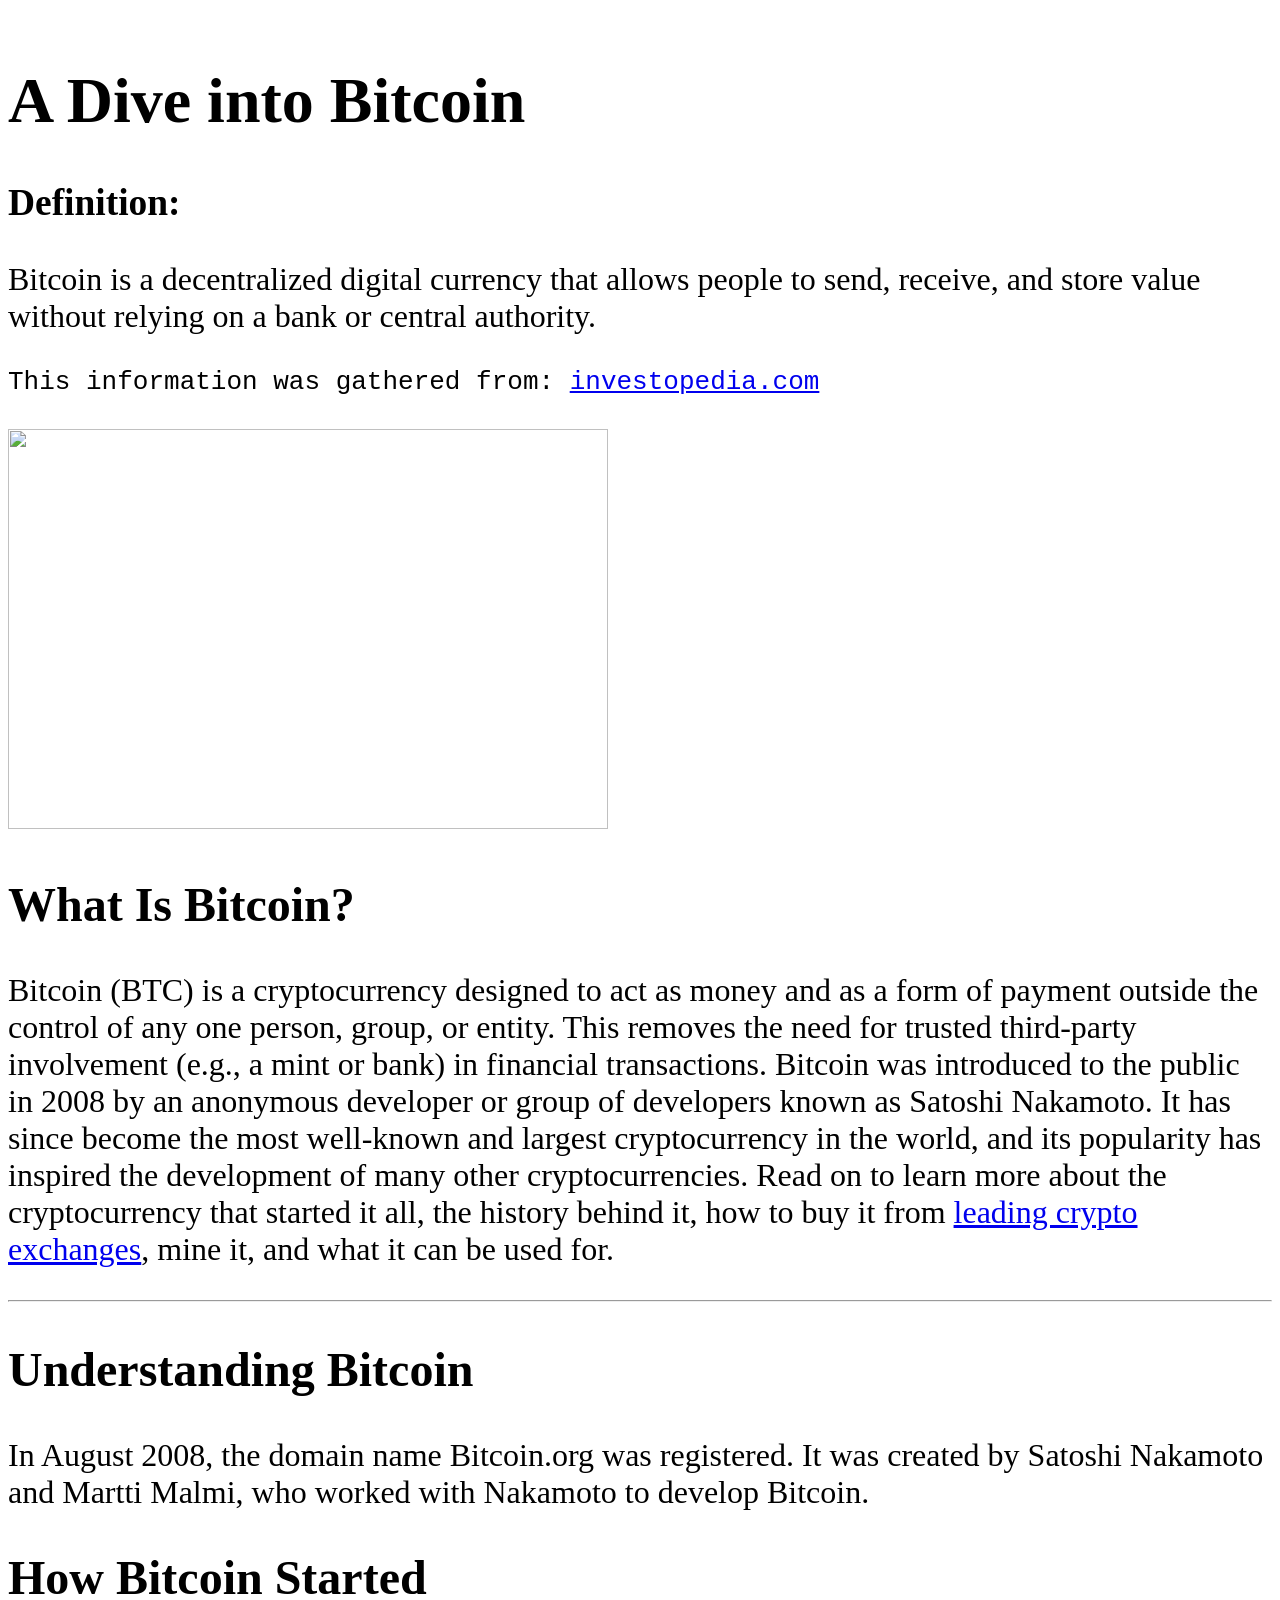
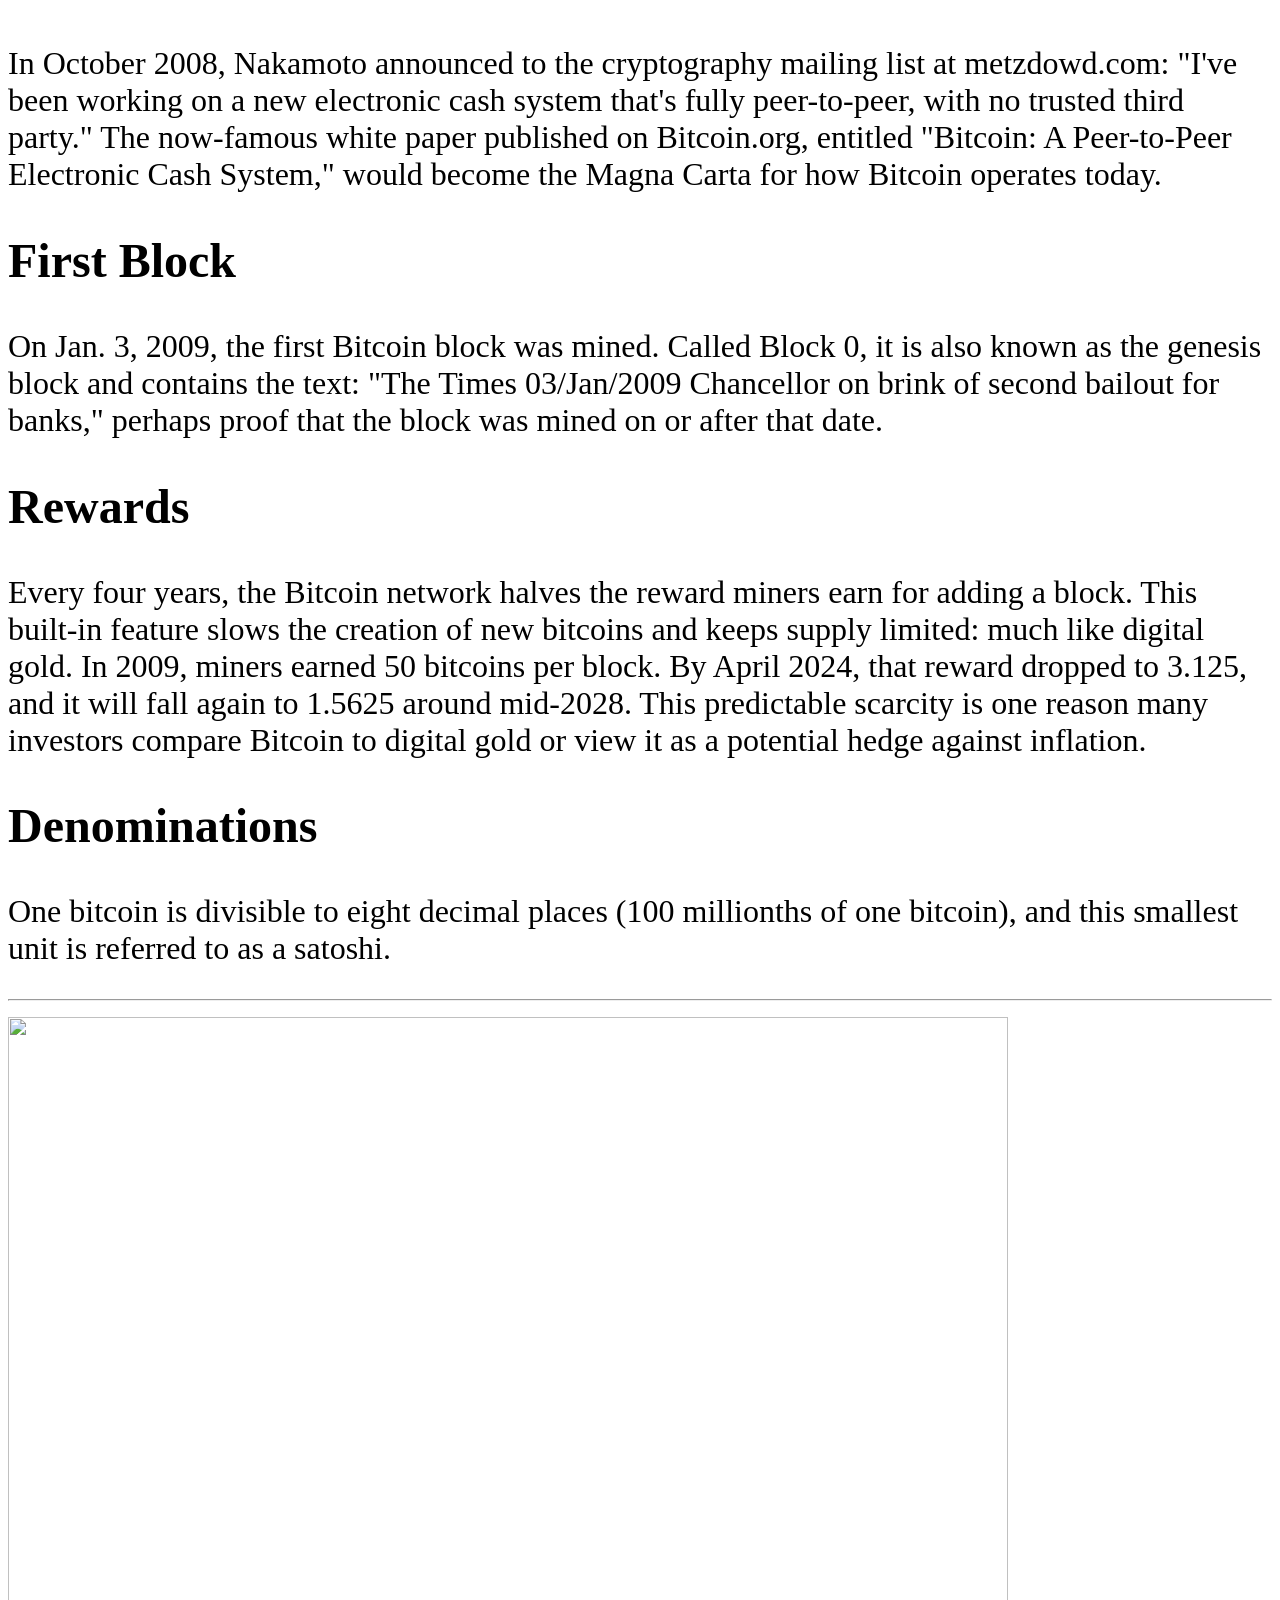
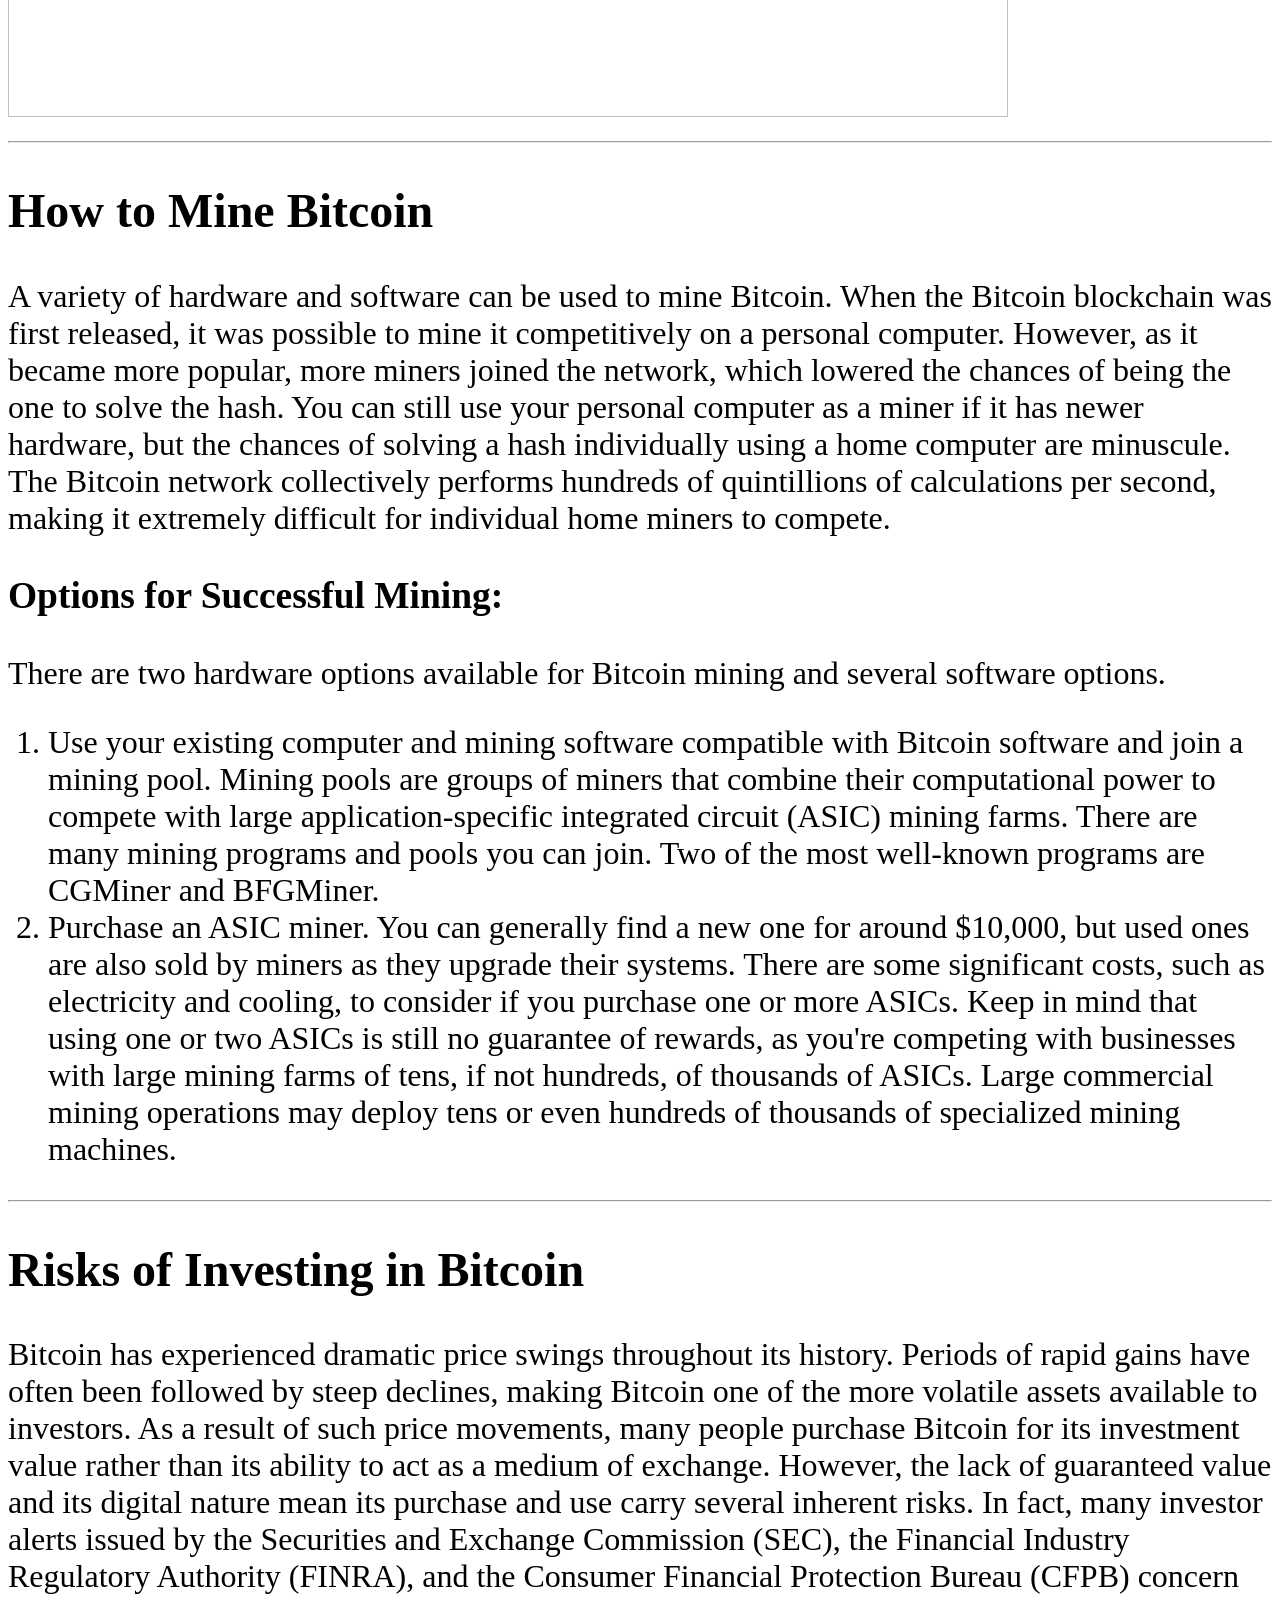
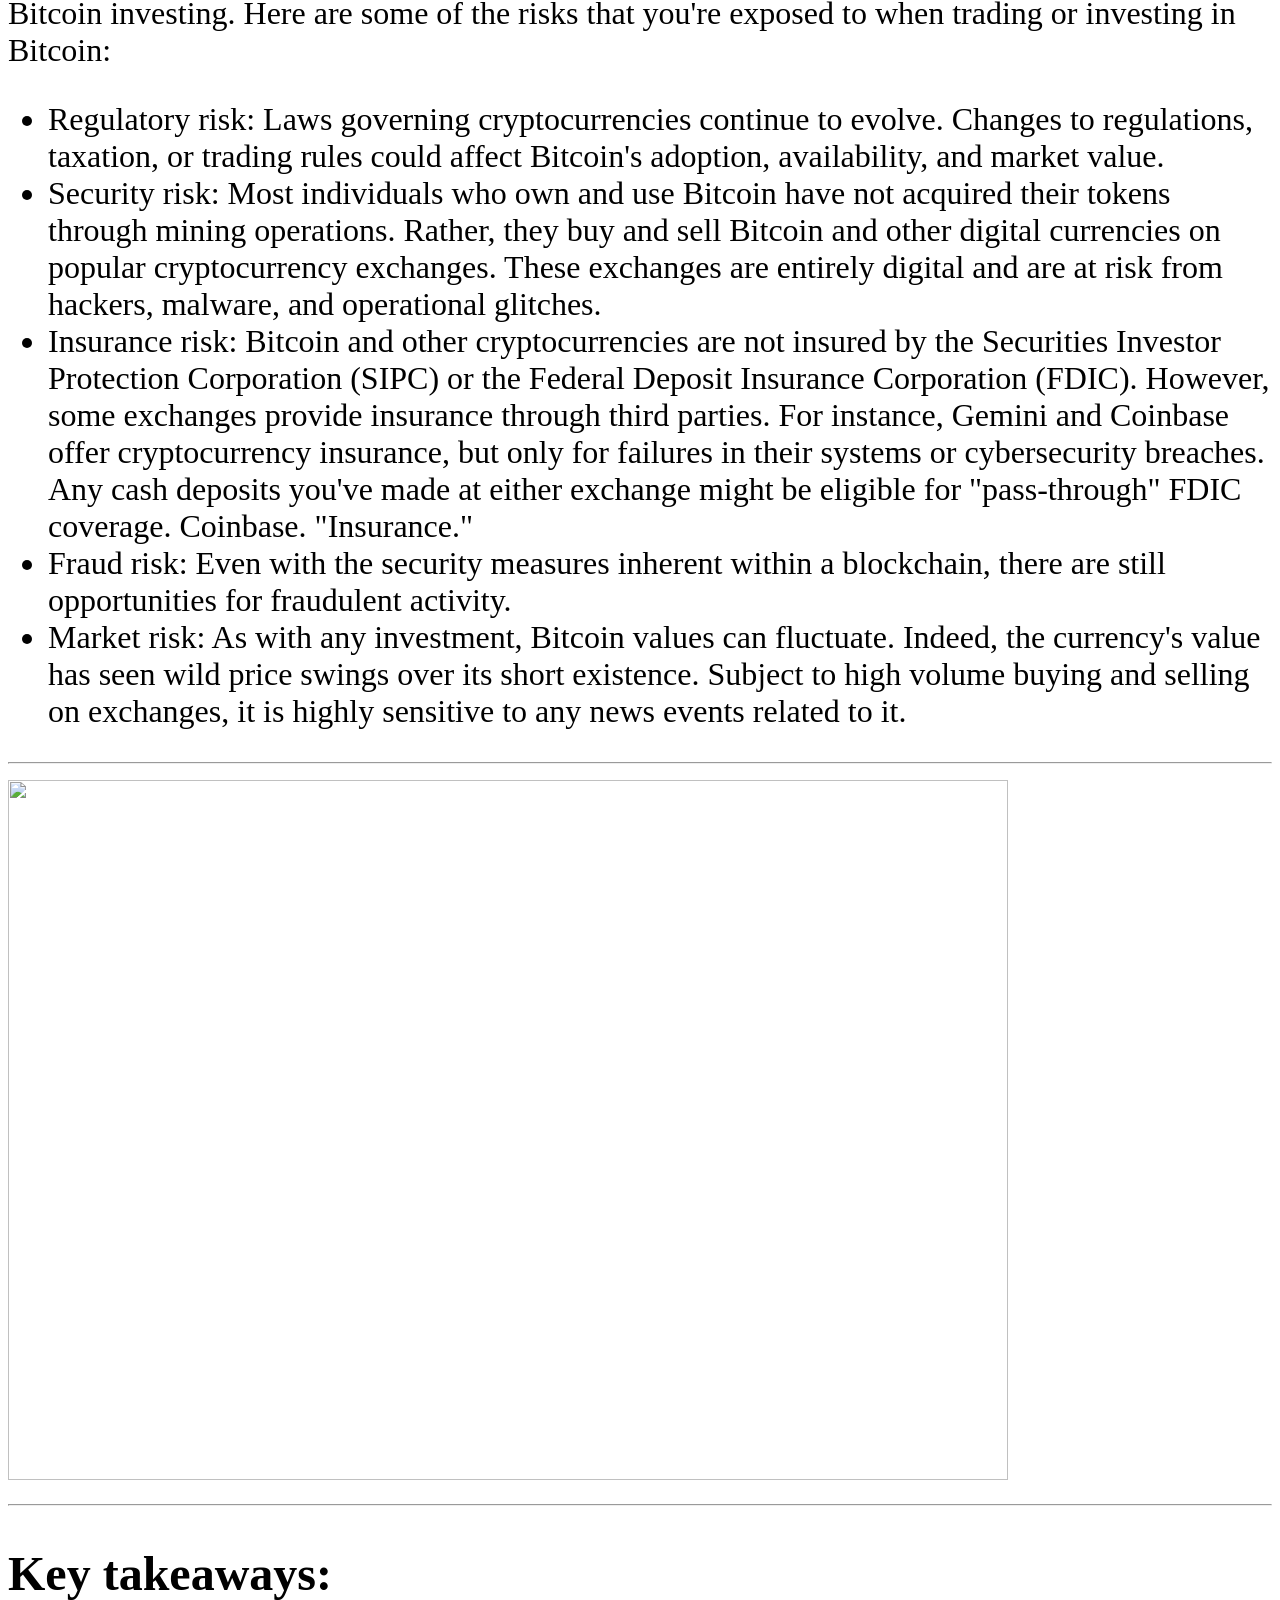
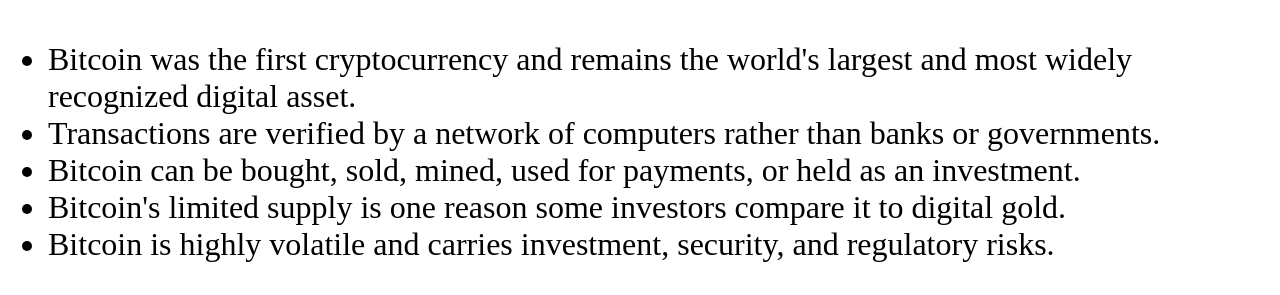
==== index.html @ ffb39b2d "html website" ====
<!DOCTYPE html>

<html>

    <h1 style="font-size:200%;"></h1>
    <h2 style="font-size:200%;"></h2>
    <h3 style="font-size:200%;"></h3>
    <p style="font-size:200%;"></p>
    <body style="font-size:200%;"></body>

    <head>
        <title>A Dive into Bitcoin</title>
    </head>

    <h1>A Dive into Bitcoin</h1>

    <body>
    <div>
        <h3>Definition:</h3>
        <p>Bitcoin is a decentralized digital currency that allows people to send, receive, and 
            store value without relying on a bank or central authority.</p>
    <p><pre>This information was gathered from: <a href="https://www.investopedia.com/terms/b/bitcoin.asp">investopedia.com</a></pre></p>
    
    <img src="https://tse1.mm.bing.net/th/id/OIP.dhjjR8j5XHxLIoxCycB4iAHaE8?r=0&rs=1&pid=ImgDetMain&o=7&rm=3" width="600" height="400">
        </div>
    
    

    <h2>What Is Bitcoin?</h2>
    <p>Bitcoin (BTC) is a cryptocurrency designed to act as money and as a form of payment outside the control of any one person, group, or entity. This removes the need for trusted third-party involvement (e.g., a mint or bank) in financial transactions.
        Bitcoin was introduced to the public in 2008 by an anonymous developer or group of developers known as Satoshi Nakamoto. It has since become the most well-known and largest cryptocurrency in the world, and its popularity has inspired the development of many other cryptocurrencies.
    Read on to learn more about the cryptocurrency that started it all, the history behind it, how to buy it from <a href="https://www.investopedia.com/best-crypto-exchanges-5071855">leading crypto exchanges</a>, mine it, and what it can be used for.</p>
    
    <hr>
    <div>
    <h2>Understanding Bitcoin</h2>
    <p>In August 2008, the domain name Bitcoin.org was registered. It was created by Satoshi Nakamoto and Martti Malmi, who
        worked with Nakamoto to develop Bitcoin.</p>
    

    <h2>How Bitcoin Started</h2>
    <p>In October 2008, Nakamoto announced to the cryptography mailing list at metzdowd.com: "I've been working on a new
        electronic cash system that's fully peer-to-peer, with no trusted third party." The now-famous white paper published on
        Bitcoin.org, entitled "Bitcoin: A Peer-to-Peer Electronic Cash System," would become the Magna Carta for how Bitcoin
        operates today.</p>

    <h2>First Block</h2>
    <p>On Jan. 3, 2009, the first Bitcoin block was mined. Called Block 0, it is also known as the genesis block and contains
        the text: "The Times 03/Jan/2009 Chancellor on brink of second bailout for banks," perhaps proof that the block was
        mined on or after that date.</p>

    <h2>Rewards</h2>
    <p>Every four years, the Bitcoin network halves the reward miners earn for adding a block.
        This built-in feature slows the creation of new bitcoins and keeps supply limited: much like digital gold. In 2009,
        miners earned 50 bitcoins per block. By April 2024, that reward dropped to 3.125, and it will fall again to 1.5625
        around mid-2028.
    
        This predictable scarcity is one reason many investors compare Bitcoin to digital gold or view it as a potential hedge
        against inflation.</p>

    <h2>Denominations</h2>
    <p>One bitcoin is divisible to eight decimal places (100 millionths of one bitcoin), and this smallest unit is referred to
        as a satoshi.</p>
    </div>
    <hr>
    
    <img src="https://tse2.mm.bing.net/th/id/OIP.7dMPpOrfUlPJ50NBTKxkZgHaE7?r=0&rs=1&pid=ImgDetMain&o=7&rm=3" width="1000" height="700">
    
    <hr>
    <h2>How to Mine Bitcoin</h2>
    <p>A variety of hardware and software can be used to mine Bitcoin. When the Bitcoin blockchain was first released, it was possible to mine it competitively on a personal computer. However, as it became more popular, more miners joined the network, which lowered the chances of being the one to solve the hash.
        You can still use your personal computer as a miner if it has newer hardware, but the chances of solving a hash individually using a home computer are minuscule. The Bitcoin network collectively performs hundreds of quintillions of calculations per second, making it extremely difficult for individual home miners to compete.</p>
    
        <h3>Options for Successful Mining:</h3>
        <p>There are two hardware options available for Bitcoin mining and several software options.</p>
    
    <ol>
        <li>Use your existing computer and mining software compatible with Bitcoin software and join a mining pool. Mining pools are groups of miners that combine their computational power to compete with large application-specific integrated circuit (ASIC) mining farms. There are many mining programs and pools you can join. Two of the most well-known programs are CGMiner and BFGMiner.</li>
        <li>Purchase an ASIC miner. You can generally find a new one for around $10,000, but used ones are also sold by miners as they upgrade their systems. There are some significant costs, such as electricity and cooling, to consider if you purchase one or more ASICs. Keep in mind that using one or two ASICs is still no guarantee of rewards, as you're competing with businesses with large mining farms of tens, if not hundreds, of thousands of ASICs. Large commercial mining operations may deploy tens or even hundreds of thousands of specialized mining machines.</li>
    </ol>

    <hr>
    <h2>Risks of Investing in Bitcoin</h2>
    <p>Bitcoin has experienced dramatic price swings throughout its history. Periods of rapid gains have often been followed by steep declines, making Bitcoin one of the more volatile assets available to investors.
        As a result of such price movements, many people purchase Bitcoin for its investment value rather than its ability to act as a medium of exchange. However, the lack of guaranteed value and its digital nature mean its purchase and use carry several inherent risks.
        In fact, many investor alerts issued by the Securities and Exchange Commission (SEC), the Financial Industry Regulatory Authority (FINRA), and the Consumer Financial Protection Bureau (CFPB) concern Bitcoin investing.
        Here are some of the risks that you're exposed to when trading or investing in Bitcoin:</p>
    <ul>
        <li>Regulatory risk: Laws governing cryptocurrencies continue to evolve. Changes to regulations, taxation, or trading rules could affect Bitcoin's adoption, availability, and market value.</li>
        <li>Security risk: Most individuals who own and use Bitcoin have not acquired their tokens through mining operations. Rather, they buy and sell Bitcoin and other digital currencies on popular cryptocurrency exchanges. These exchanges are entirely digital and are at risk from hackers, malware, and operational glitches.</li>
        <li>Insurance risk: Bitcoin and other cryptocurrencies are not insured by the Securities Investor Protection Corporation (SIPC) or the Federal Deposit Insurance Corporation (FDIC). However, some exchanges provide insurance through third parties. For instance, Gemini and Coinbase offer cryptocurrency insurance, but only for failures in their systems or cybersecurity breaches. Any cash deposits you've made at either exchange might be eligible for "pass-through" FDIC coverage. Coinbase. "Insurance."</li>
        <li>Fraud risk: Even with the security measures inherent within a blockchain, there are still opportunities for fraudulent activity.</li>
        <li>Market risk: As with any investment, Bitcoin values can fluctuate. Indeed, the currency's value has seen wild price swings over its short existence. Subject to high volume buying and selling on exchanges, it is highly sensitive to any news events related to it.</li>
    </ul>


    <hr>
    <div>

    <img src="https://tse2.mm.bing.net/th/id/OIP.-ycN6As9jWG7gbck_MsJxQHaEK?r=0&rs=1&pid=ImgDetMain&o=7&rm=3" width="1000" height="700">

    <hr>    
    <h2>Key takeaways:</h2>
    <ul>
  <li>Bitcoin was the first cryptocurrency and remains the world's largest and most widely recognized digital asset.</li>
  <li>Transactions are verified by a network of computers rather than banks or governments.</li>
  <li>Bitcoin can be bought, sold, mined, used for payments, or held as an investment.</li>
  <li>Bitcoin's limited supply is one reason some investors compare it to digital gold.</li>
  <li>Bitcoin is highly volatile and carries investment, security, and regulatory risks.</li>
    </ul>
    </div>
    </body>
    

</html>
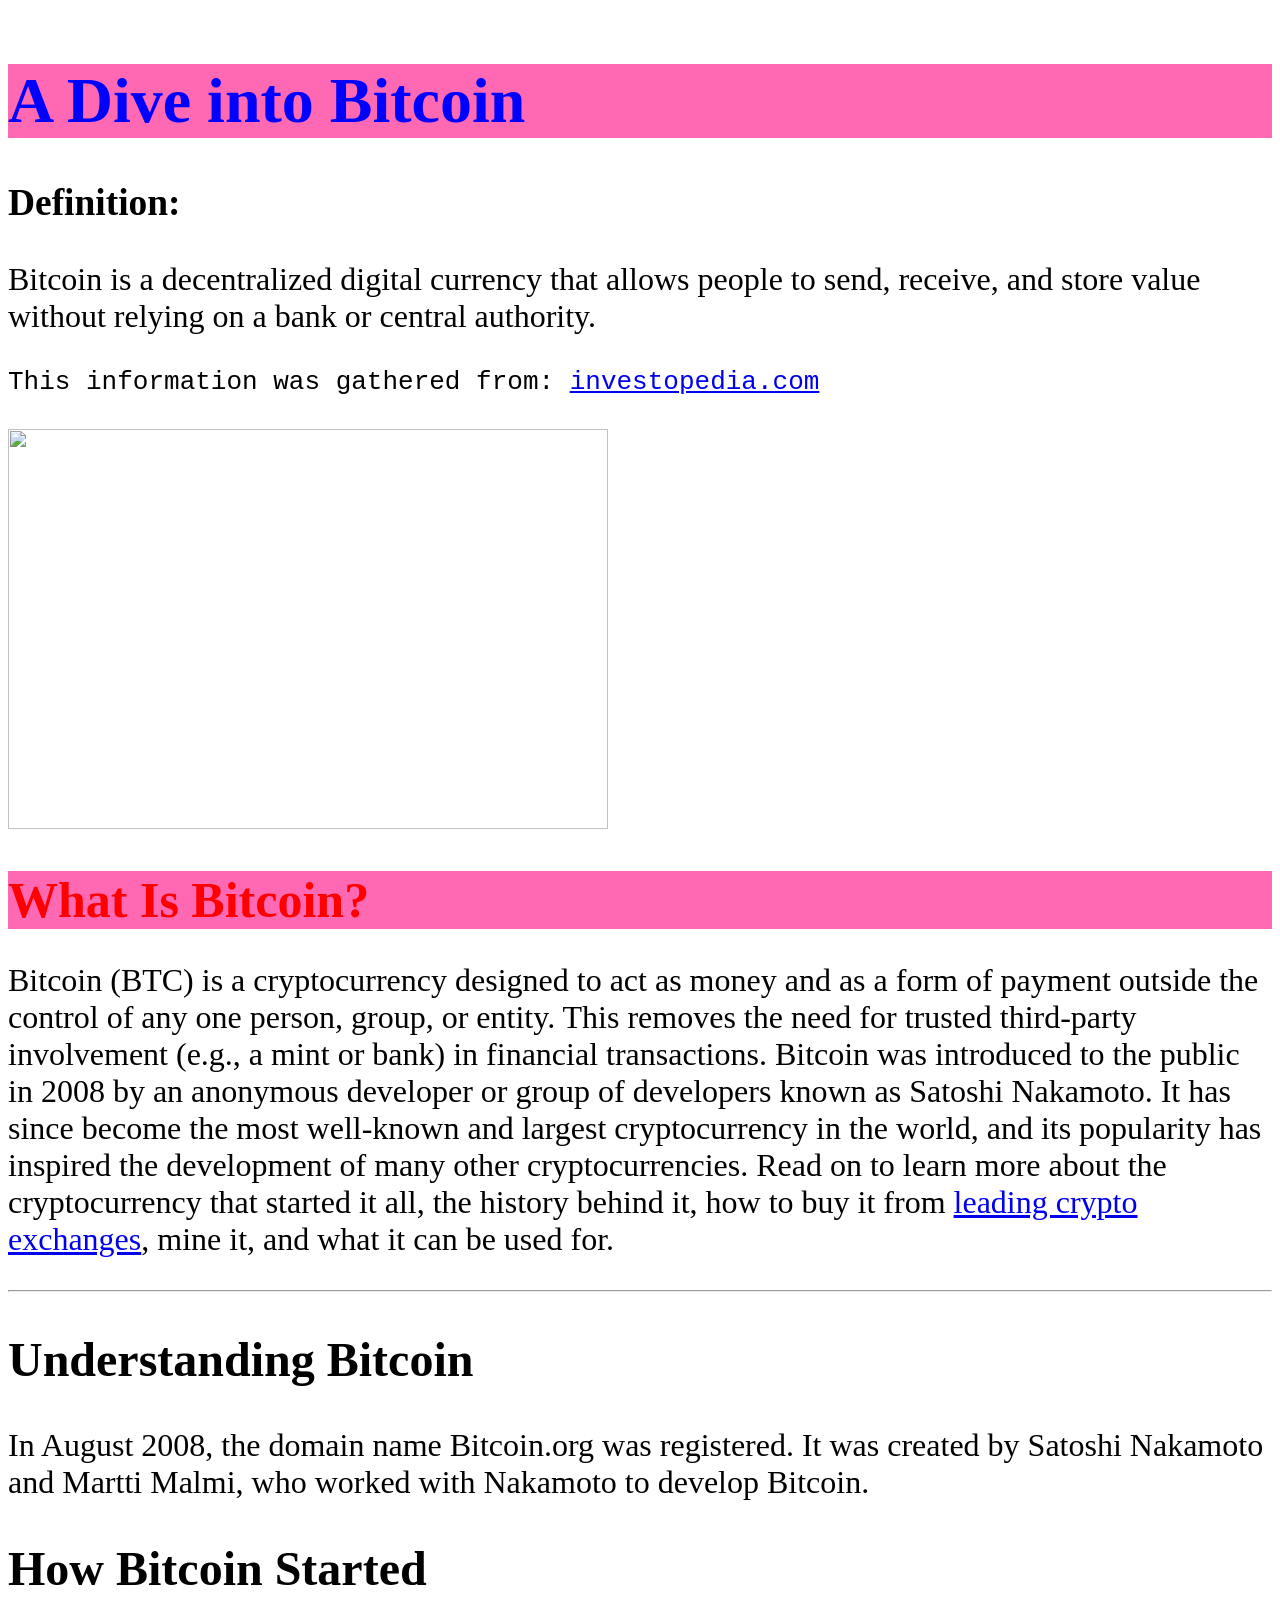
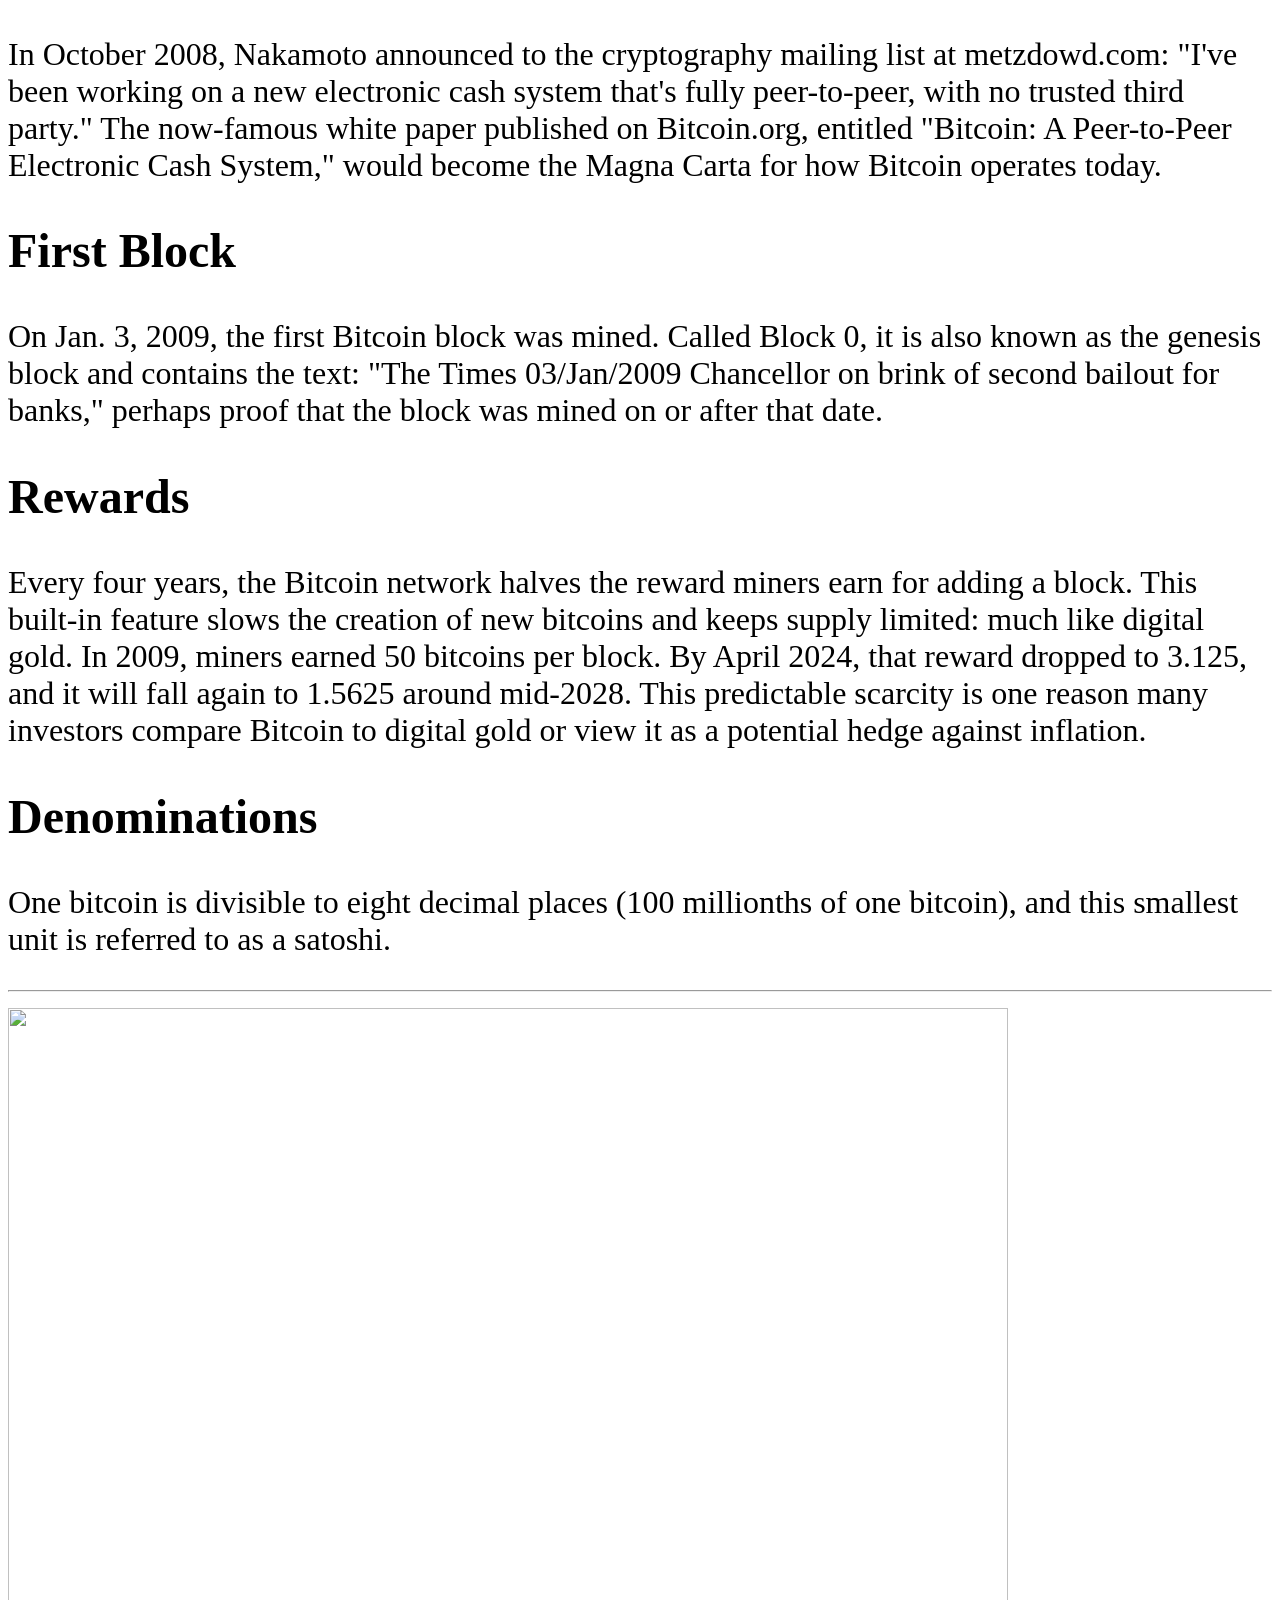
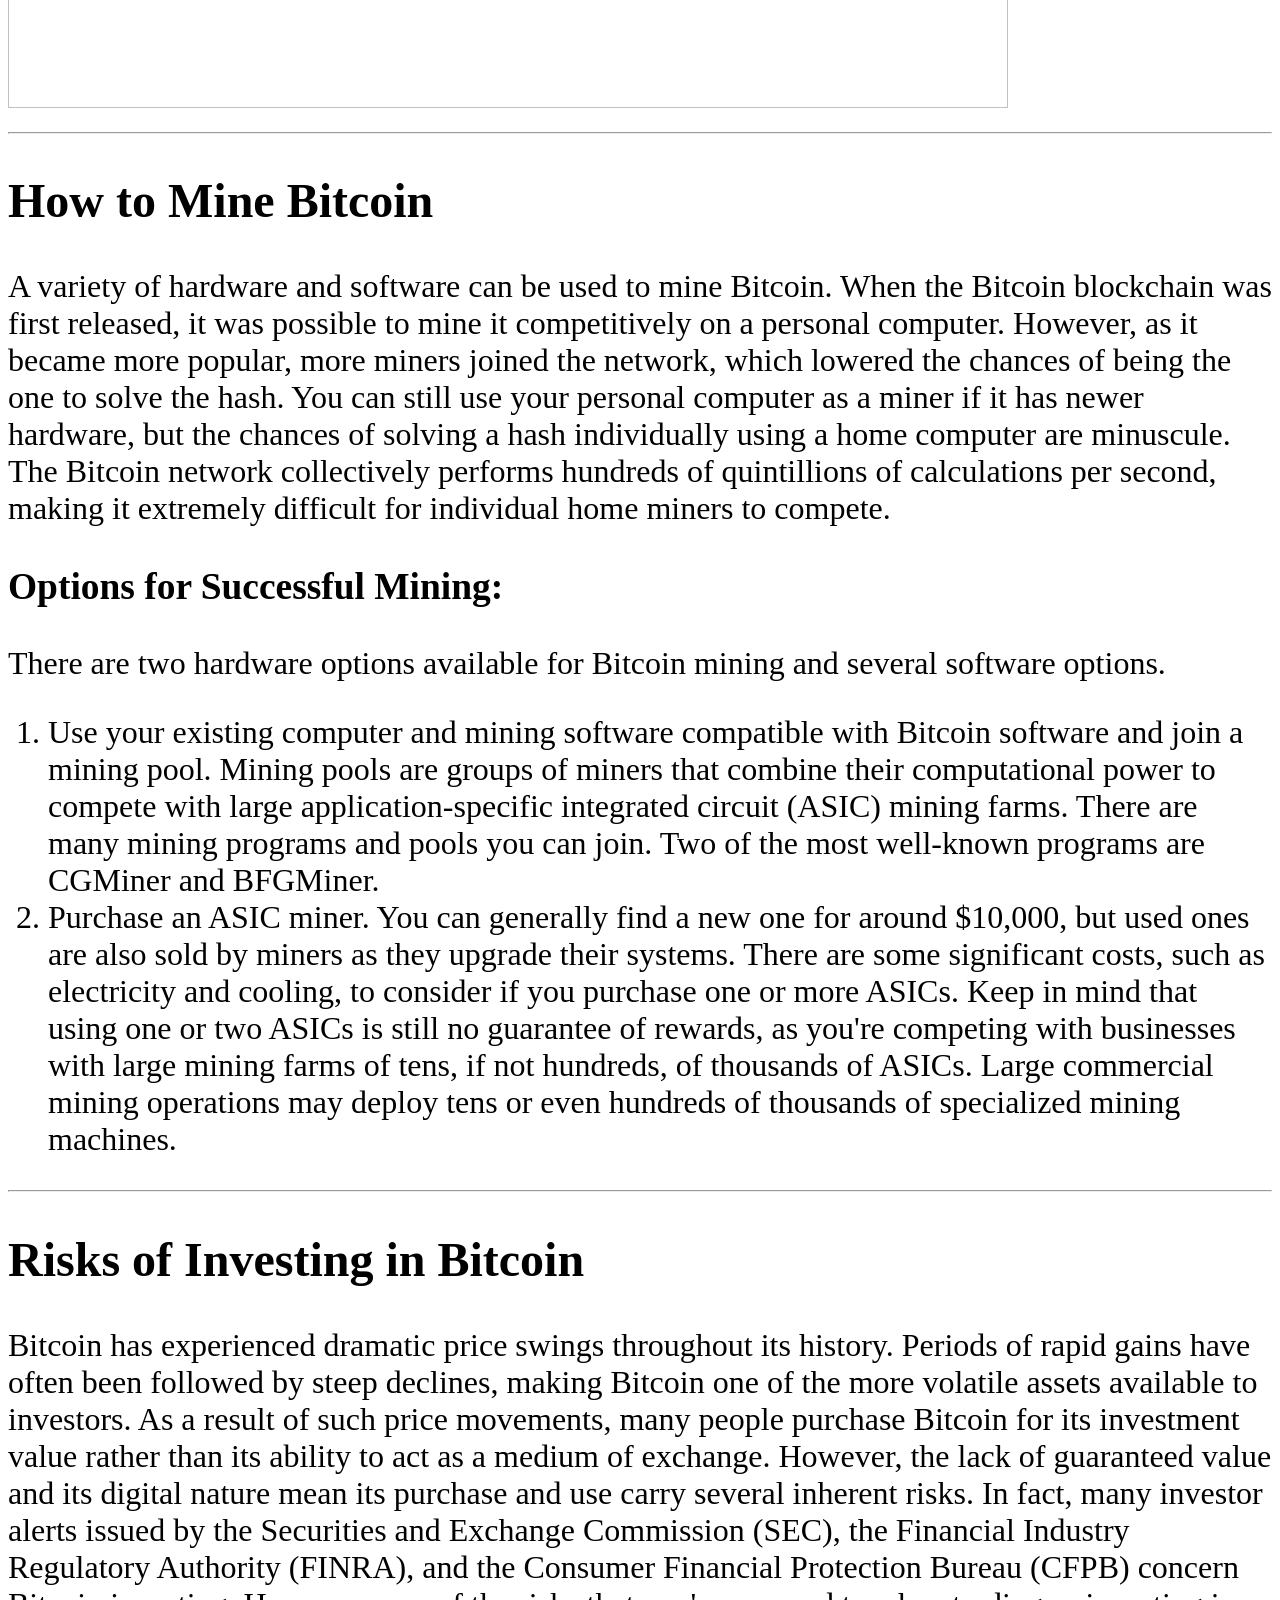
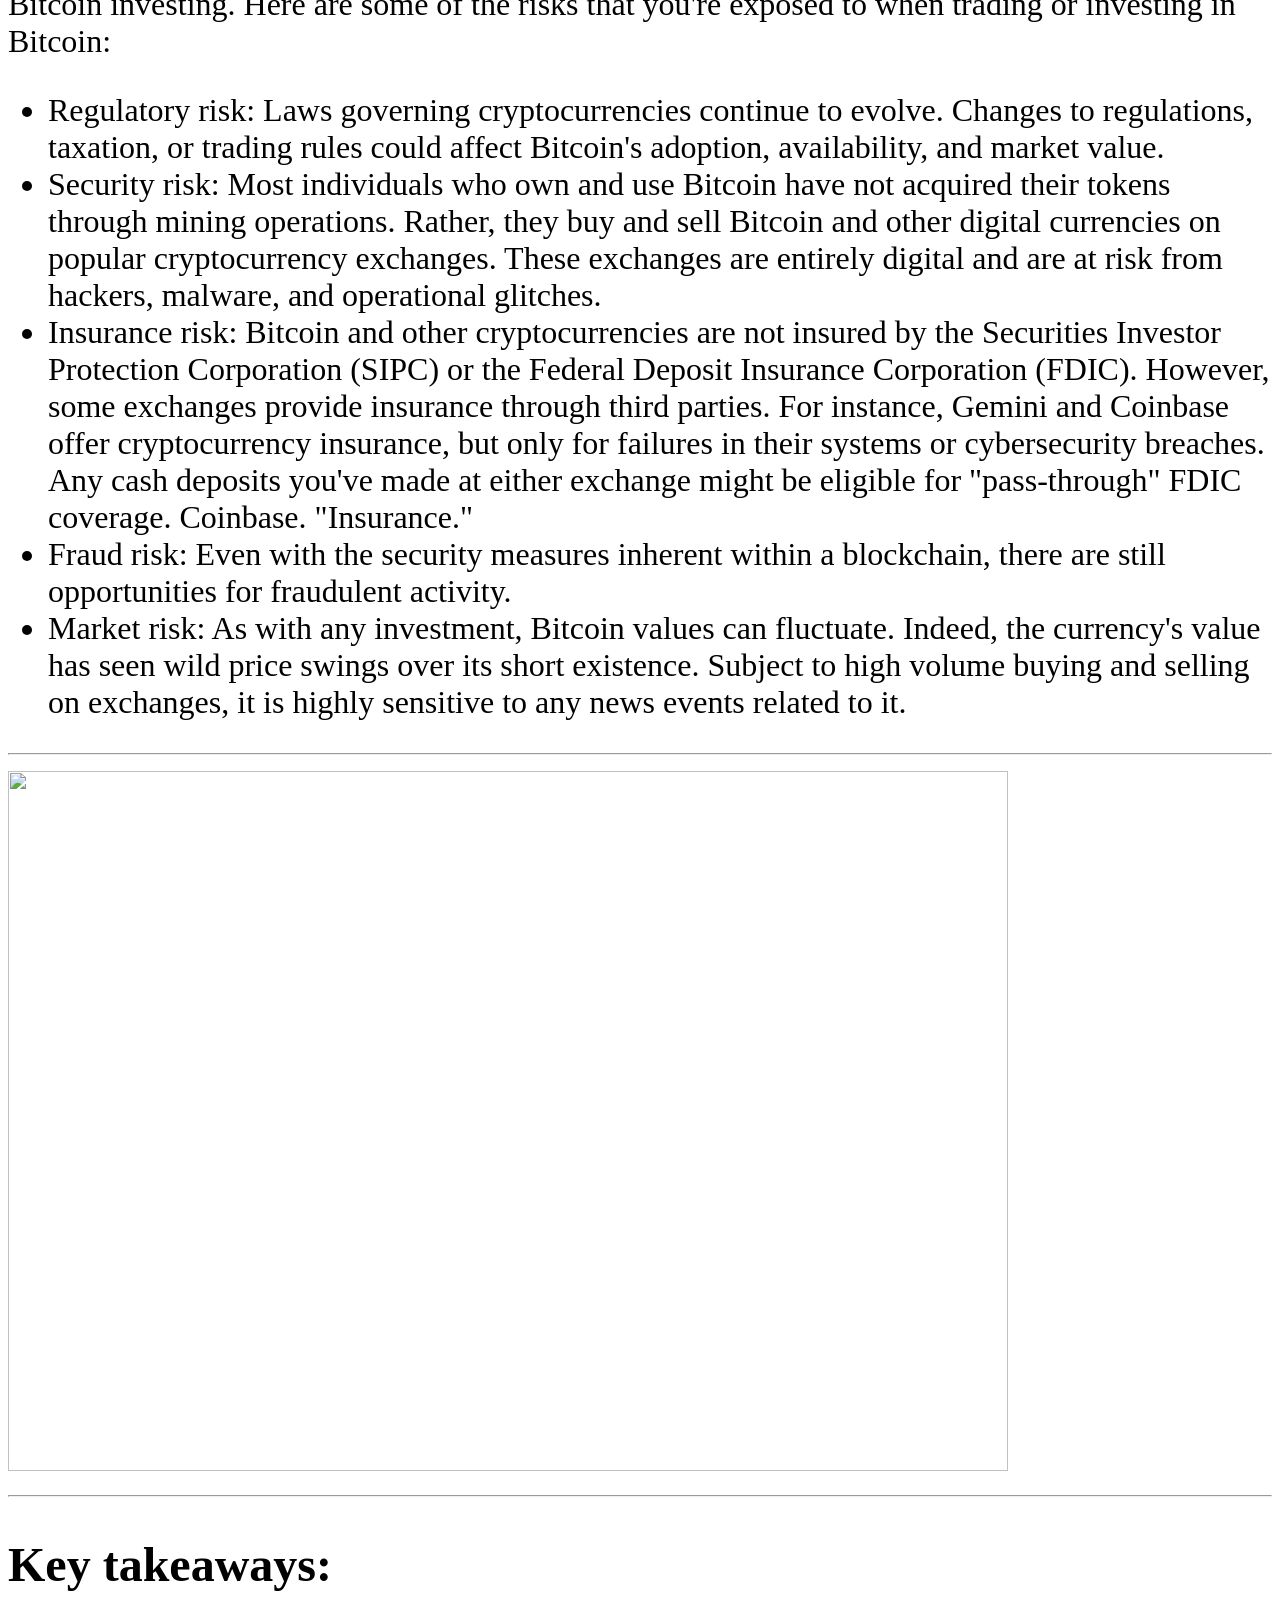
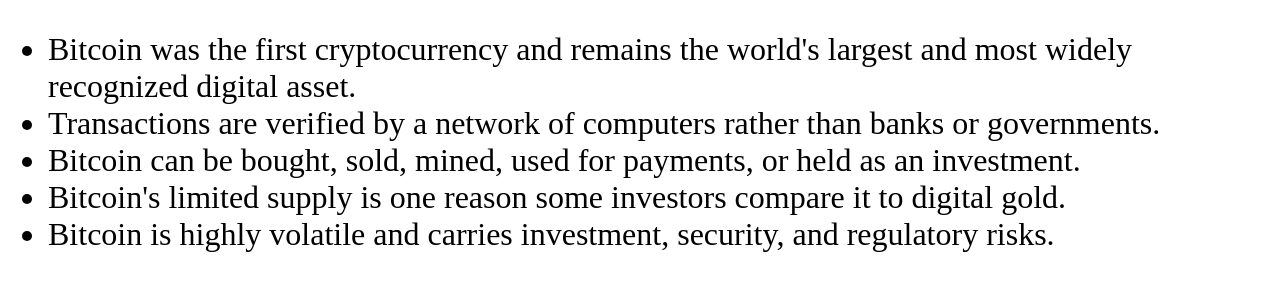
==== commit a0df716f: "css added" ====
--- a/index.html
+++ b/index.html
@@ -9,6 +9,7 @@
     <body style="font-size:200%;"></body>
 
     <head>
+        <link rel="stylesheet" type="text/css" href="mystyles.css">
         <title>A Dive into Bitcoin</title>
     </head>
 
@@ -26,7 +27,7 @@
     
     
 
-    <h2>What Is Bitcoin?</h2>
+    <h1 class = "big red">What Is Bitcoin?</h1>
     <p>Bitcoin (BTC) is a cryptocurrency designed to act as money and as a form of payment outside the control of any one person, group, or entity. This removes the need for trusted third-party involvement (e.g., a mint or bank) in financial transactions.
         Bitcoin was introduced to the public in 2008 by an anonymous developer or group of developers known as Satoshi Nakamoto. It has since become the most well-known and largest cryptocurrency in the world, and its popularity has inspired the development of many other cryptocurrencies.
     Read on to learn more about the cryptocurrency that started it all, the history behind it, how to buy it from <a href="https://www.investopedia.com/best-crypto-exchanges-5071855">leading crypto exchanges</a>, mine it, and what it can be used for.</p>
--- a/mystyles.css
+++ b/mystyles.css
@@ -0,0 +1,10 @@
+h1{
+    color: blue;
+    background-color: hotpink;
+}
+.big{
+    font-size: 50px;
+}
+.red{
+    color: red
+}
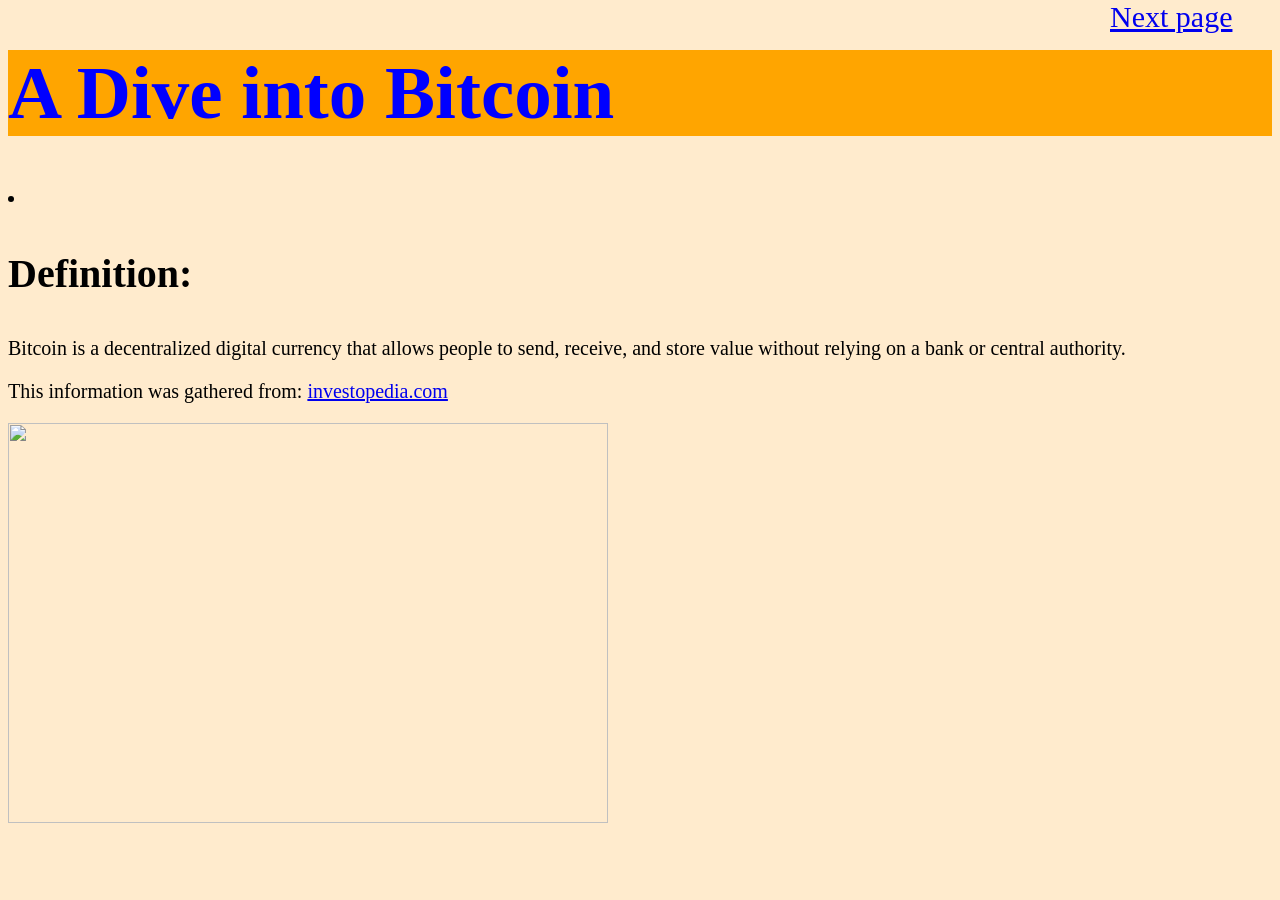
==== commit 64ec02e2: "updated website" ====
--- a/index.html
+++ b/index.html
@@ -1,114 +1,25 @@
 <!DOCTYPE html>
 
 <html>
-
-    <h1 style="font-size:200%;"></h1>
-    <h2 style="font-size:200%;"></h2>
-    <h3 style="font-size:200%;"></h3>
-    <p style="font-size:200%;"></p>
-    <body style="font-size:200%;"></body>
+    <link rel="stylesheet" type="text/css" href="mystyles.css">
 
     <head>
-        <link rel="stylesheet" type="text/css" href="mystyles.css">
         <title>A Dive into Bitcoin</title>
     </head>
 
     <h1>A Dive into Bitcoin</h1>
 
     <body>
+        <li><a class = "big topright" href="jideisbald.html">Next page</a></li>
     <div>
         <h3>Definition:</h3>
         <p>Bitcoin is a decentralized digital currency that allows people to send, receive, and 
             store value without relying on a bank or central authority.</p>
-    <p><pre>This information was gathered from: <a href="https://www.investopedia.com/terms/b/bitcoin.asp">investopedia.com</a></pre></p>
+    <p>This information was gathered from: <a href="https://www.investopedia.com/terms/b/bitcoin.asp">investopedia.com</a></p>
     
     <img src="https://tse1.mm.bing.net/th/id/OIP.dhjjR8j5XHxLIoxCycB4iAHaE8?r=0&rs=1&pid=ImgDetMain&o=7&rm=3" width="600" height="400">
         </div>
     
-    
-
-    <h1 class = "big red">What Is Bitcoin?</h1>
-    <p>Bitcoin (BTC) is a cryptocurrency designed to act as money and as a form of payment outside the control of any one person, group, or entity. This removes the need for trusted third-party involvement (e.g., a mint or bank) in financial transactions.
-        Bitcoin was introduced to the public in 2008 by an anonymous developer or group of developers known as Satoshi Nakamoto. It has since become the most well-known and largest cryptocurrency in the world, and its popularity has inspired the development of many other cryptocurrencies.
-    Read on to learn more about the cryptocurrency that started it all, the history behind it, how to buy it from <a href="https://www.investopedia.com/best-crypto-exchanges-5071855">leading crypto exchanges</a>, mine it, and what it can be used for.</p>
-    
-    <hr>
-    <div>
-    <h2>Understanding Bitcoin</h2>
-    <p>In August 2008, the domain name Bitcoin.org was registered. It was created by Satoshi Nakamoto and Martti Malmi, who
-        worked with Nakamoto to develop Bitcoin.</p>
-    
-
-    <h2>How Bitcoin Started</h2>
-    <p>In October 2008, Nakamoto announced to the cryptography mailing list at metzdowd.com: "I've been working on a new
-        electronic cash system that's fully peer-to-peer, with no trusted third party." The now-famous white paper published on
-        Bitcoin.org, entitled "Bitcoin: A Peer-to-Peer Electronic Cash System," would become the Magna Carta for how Bitcoin
-        operates today.</p>
-
-    <h2>First Block</h2>
-    <p>On Jan. 3, 2009, the first Bitcoin block was mined. Called Block 0, it is also known as the genesis block and contains
-        the text: "The Times 03/Jan/2009 Chancellor on brink of second bailout for banks," perhaps proof that the block was
-        mined on or after that date.</p>
-
-    <h2>Rewards</h2>
-    <p>Every four years, the Bitcoin network halves the reward miners earn for adding a block.
-        This built-in feature slows the creation of new bitcoins and keeps supply limited: much like digital gold. In 2009,
-        miners earned 50 bitcoins per block. By April 2024, that reward dropped to 3.125, and it will fall again to 1.5625
-        around mid-2028.
-    
-        This predictable scarcity is one reason many investors compare Bitcoin to digital gold or view it as a potential hedge
-        against inflation.</p>
-
-    <h2>Denominations</h2>
-    <p>One bitcoin is divisible to eight decimal places (100 millionths of one bitcoin), and this smallest unit is referred to
-        as a satoshi.</p>
-    </div>
-    <hr>
-    
-    <img src="https://tse2.mm.bing.net/th/id/OIP.7dMPpOrfUlPJ50NBTKxkZgHaE7?r=0&rs=1&pid=ImgDetMain&o=7&rm=3" width="1000" height="700">
-    
-    <hr>
-    <h2>How to Mine Bitcoin</h2>
-    <p>A variety of hardware and software can be used to mine Bitcoin. When the Bitcoin blockchain was first released, it was possible to mine it competitively on a personal computer. However, as it became more popular, more miners joined the network, which lowered the chances of being the one to solve the hash.
-        You can still use your personal computer as a miner if it has newer hardware, but the chances of solving a hash individually using a home computer are minuscule. The Bitcoin network collectively performs hundreds of quintillions of calculations per second, making it extremely difficult for individual home miners to compete.</p>
-    
-        <h3>Options for Successful Mining:</h3>
-        <p>There are two hardware options available for Bitcoin mining and several software options.</p>
-    
-    <ol>
-        <li>Use your existing computer and mining software compatible with Bitcoin software and join a mining pool. Mining pools are groups of miners that combine their computational power to compete with large application-specific integrated circuit (ASIC) mining farms. There are many mining programs and pools you can join. Two of the most well-known programs are CGMiner and BFGMiner.</li>
-        <li>Purchase an ASIC miner. You can generally find a new one for around $10,000, but used ones are also sold by miners as they upgrade their systems. There are some significant costs, such as electricity and cooling, to consider if you purchase one or more ASICs. Keep in mind that using one or two ASICs is still no guarantee of rewards, as you're competing with businesses with large mining farms of tens, if not hundreds, of thousands of ASICs. Large commercial mining operations may deploy tens or even hundreds of thousands of specialized mining machines.</li>
-    </ol>
-
-    <hr>
-    <h2>Risks of Investing in Bitcoin</h2>
-    <p>Bitcoin has experienced dramatic price swings throughout its history. Periods of rapid gains have often been followed by steep declines, making Bitcoin one of the more volatile assets available to investors.
-        As a result of such price movements, many people purchase Bitcoin for its investment value rather than its ability to act as a medium of exchange. However, the lack of guaranteed value and its digital nature mean its purchase and use carry several inherent risks.
-        In fact, many investor alerts issued by the Securities and Exchange Commission (SEC), the Financial Industry Regulatory Authority (FINRA), and the Consumer Financial Protection Bureau (CFPB) concern Bitcoin investing.
-        Here are some of the risks that you're exposed to when trading or investing in Bitcoin:</p>
-    <ul>
-        <li>Regulatory risk: Laws governing cryptocurrencies continue to evolve. Changes to regulations, taxation, or trading rules could affect Bitcoin's adoption, availability, and market value.</li>
-        <li>Security risk: Most individuals who own and use Bitcoin have not acquired their tokens through mining operations. Rather, they buy and sell Bitcoin and other digital currencies on popular cryptocurrency exchanges. These exchanges are entirely digital and are at risk from hackers, malware, and operational glitches.</li>
-        <li>Insurance risk: Bitcoin and other cryptocurrencies are not insured by the Securities Investor Protection Corporation (SIPC) or the Federal Deposit Insurance Corporation (FDIC). However, some exchanges provide insurance through third parties. For instance, Gemini and Coinbase offer cryptocurrency insurance, but only for failures in their systems or cybersecurity breaches. Any cash deposits you've made at either exchange might be eligible for "pass-through" FDIC coverage. Coinbase. "Insurance."</li>
-        <li>Fraud risk: Even with the security measures inherent within a blockchain, there are still opportunities for fraudulent activity.</li>
-        <li>Market risk: As with any investment, Bitcoin values can fluctuate. Indeed, the currency's value has seen wild price swings over its short existence. Subject to high volume buying and selling on exchanges, it is highly sensitive to any news events related to it.</li>
-    </ul>
-
-
-    <hr>
-    <div>
-
-    <img src="https://tse2.mm.bing.net/th/id/OIP.-ycN6As9jWG7gbck_MsJxQHaEK?r=0&rs=1&pid=ImgDetMain&o=7&rm=3" width="1000" height="700">
-
-    <hr>    
-    <h2>Key takeaways:</h2>
-    <ul>
-  <li>Bitcoin was the first cryptocurrency and remains the world's largest and most widely recognized digital asset.</li>
-  <li>Transactions are verified by a network of computers rather than banks or governments.</li>
-  <li>Bitcoin can be bought, sold, mined, used for payments, or held as an investment.</li>
-  <li>Bitcoin's limited supply is one reason some investors compare it to digital gold.</li>
-  <li>Bitcoin is highly volatile and carries investment, security, and regulatory risks.</li>
-    </ul>
     </div>
     </body>
     
--- a/mystyles.css
+++ b/mystyles.css
@@ -1,10 +1,31 @@
 h1{
     color: blue;
-    background-color: hotpink;
+    background-color: orange;
+    font-size: 75px
 }
 .big{
-    font-size: 50px;
+    font-size: 30px;
 }
 .red{
     color: red
 }
+.topright{
+    position: fixed;
+    top: 0px;
+    right: 20px;
+    width: 150px;
+}
+
+p{
+    font-size: 20px
+}
+h2{
+    font-size: 50px
+}
+h3{
+    font-size: 40px
+}
+body{
+    font-size: 20px;
+    background-color:blanchedalmond;
+}
